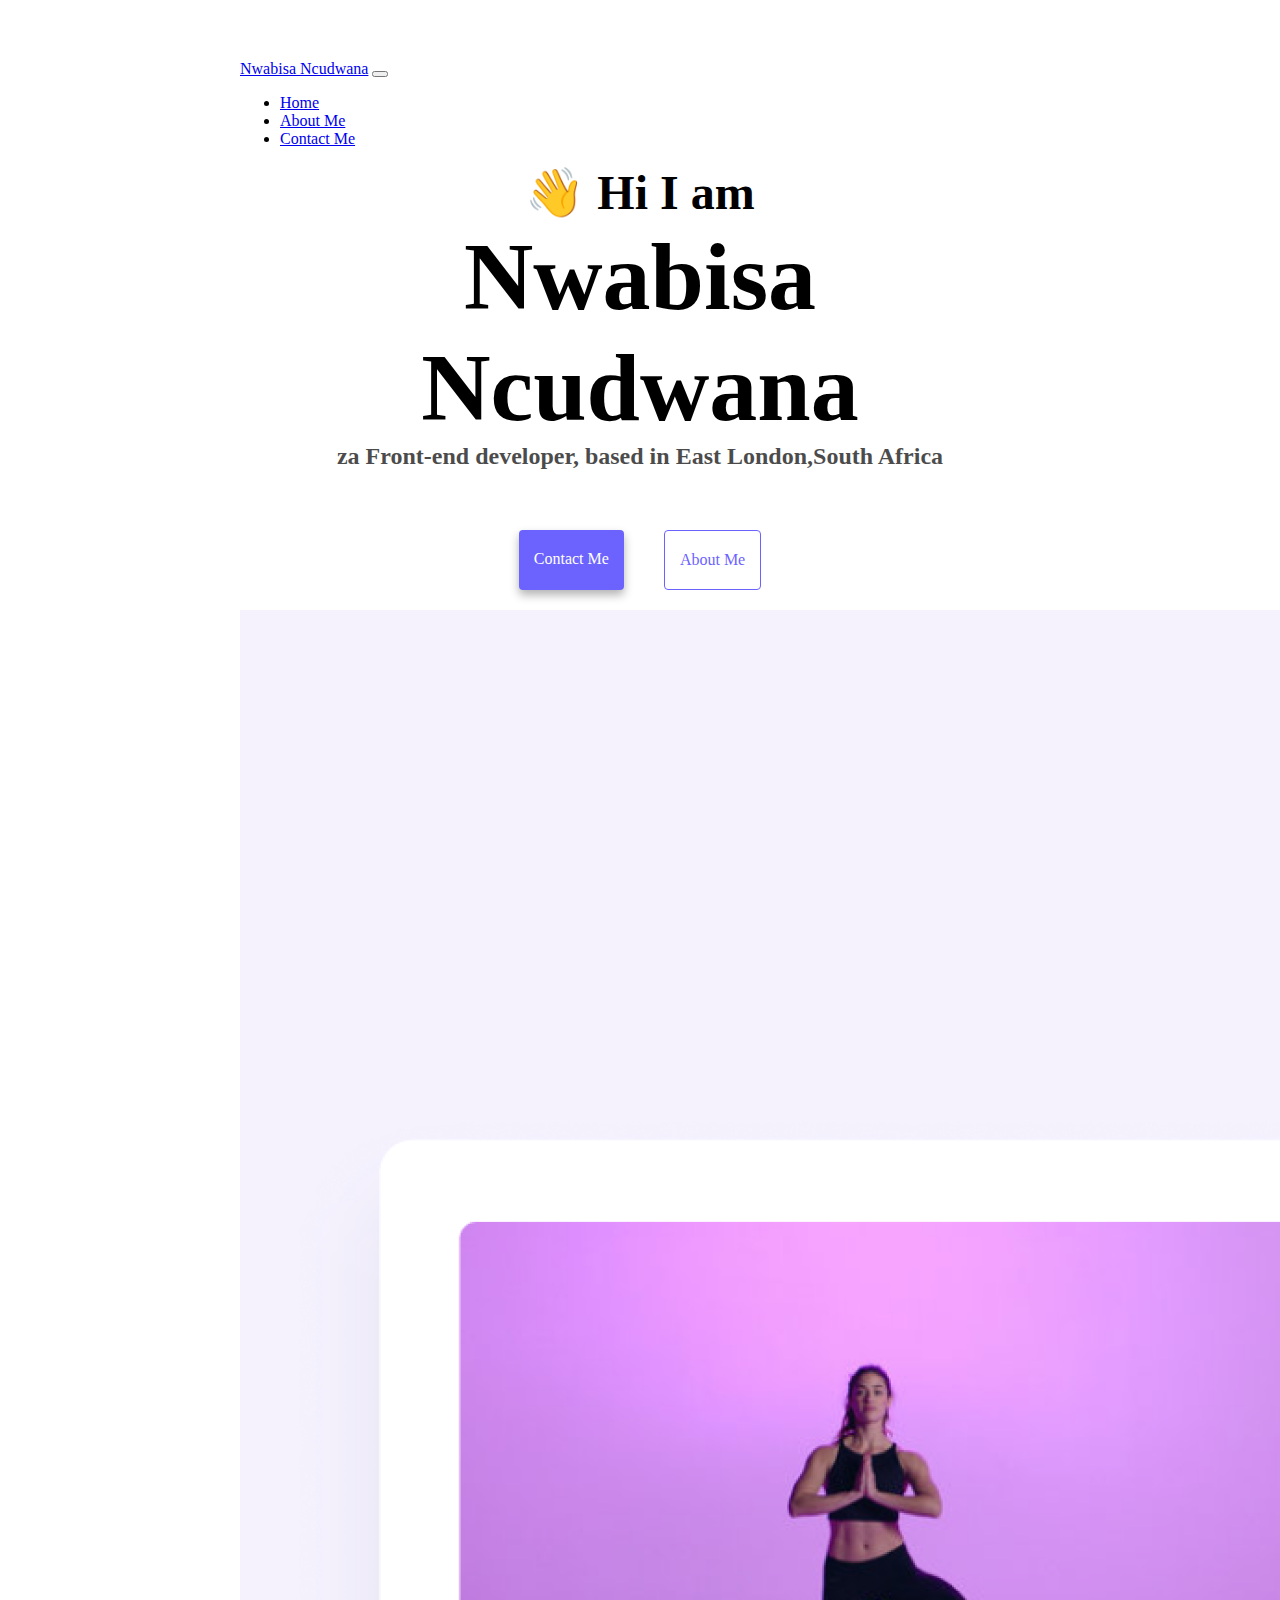
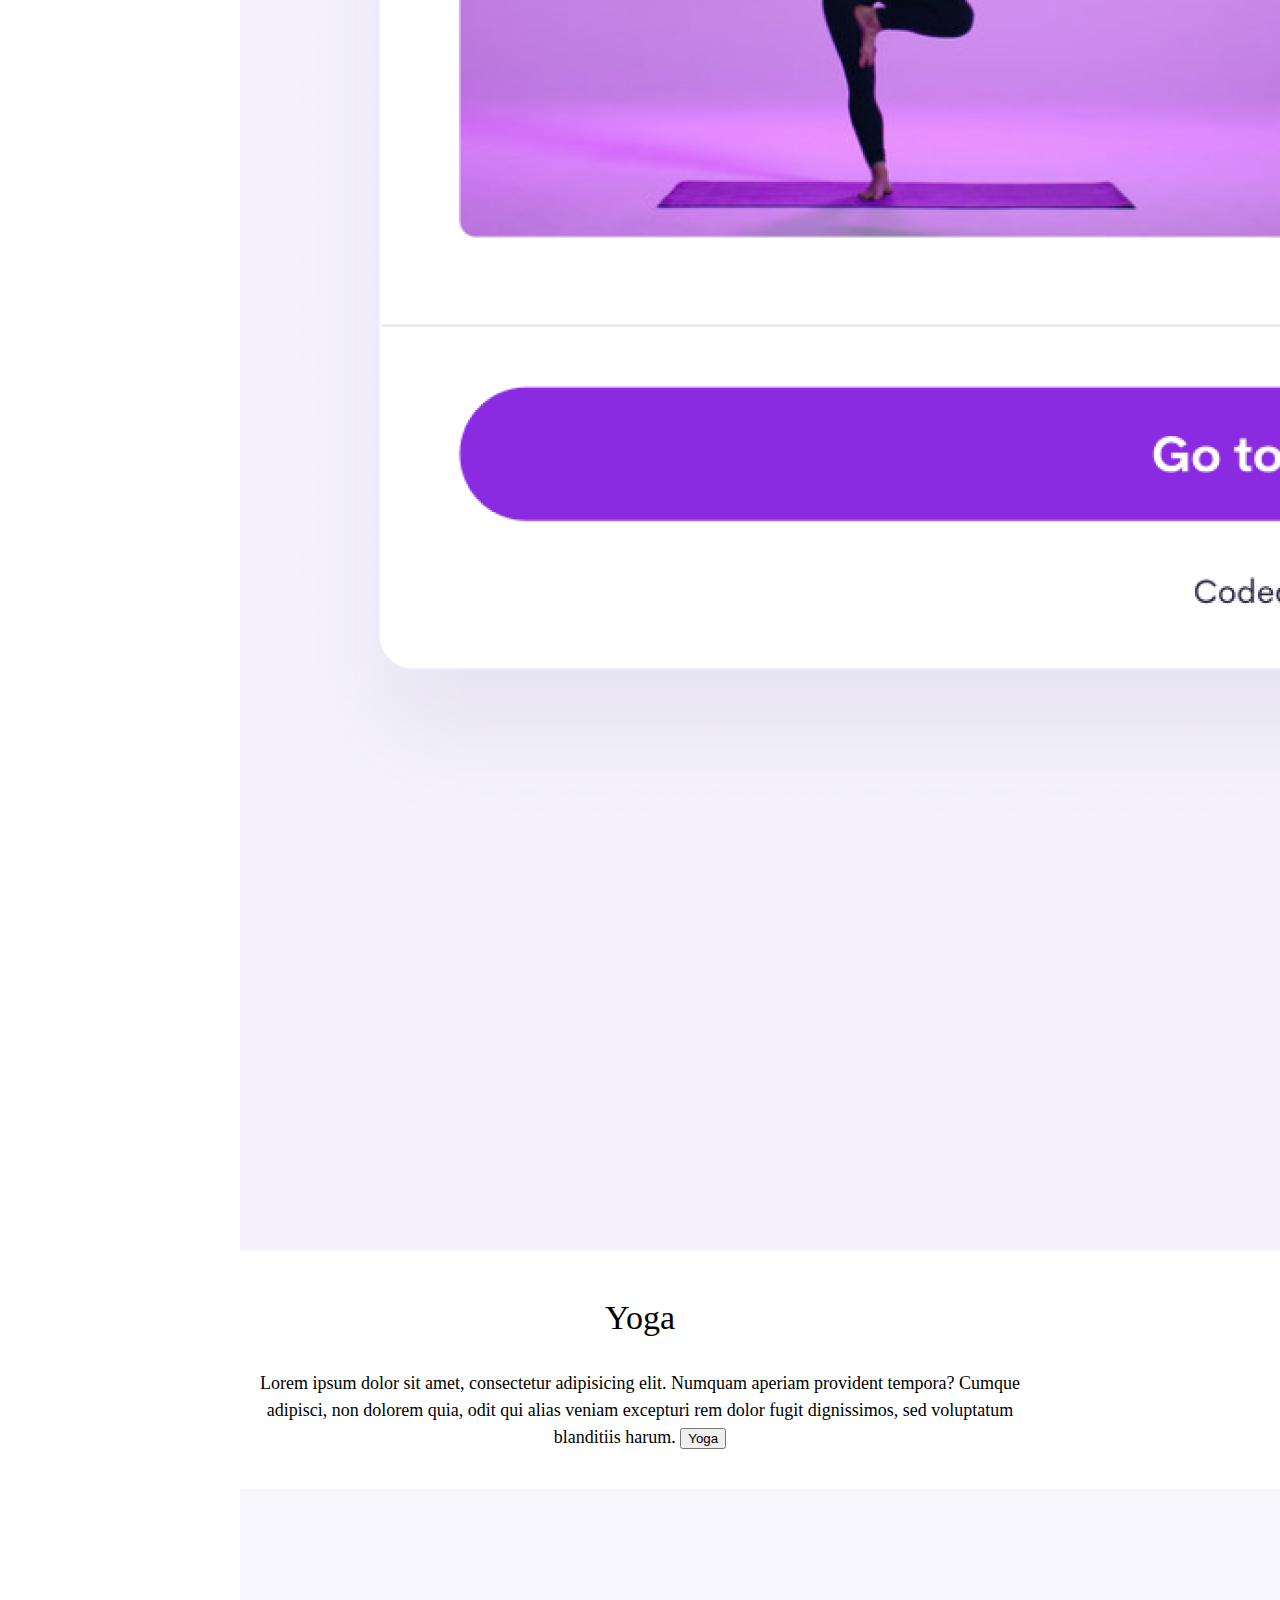
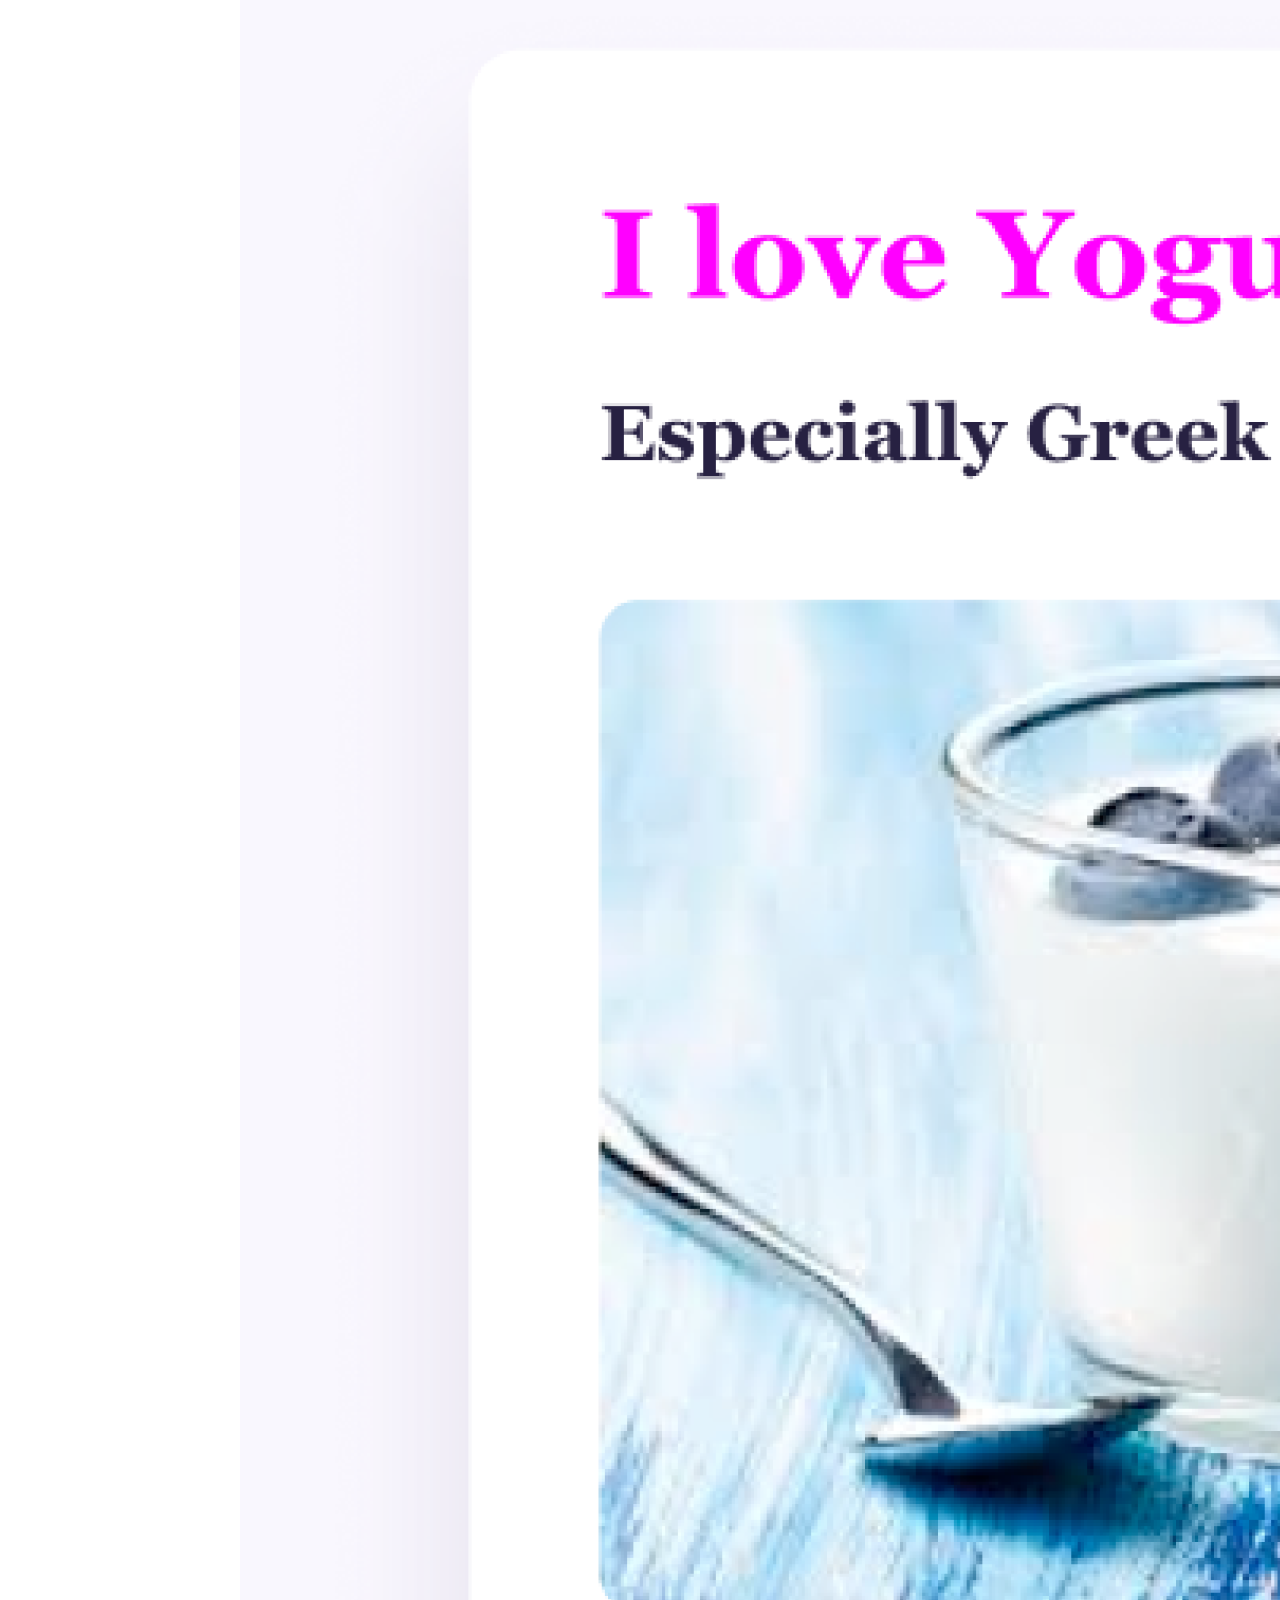
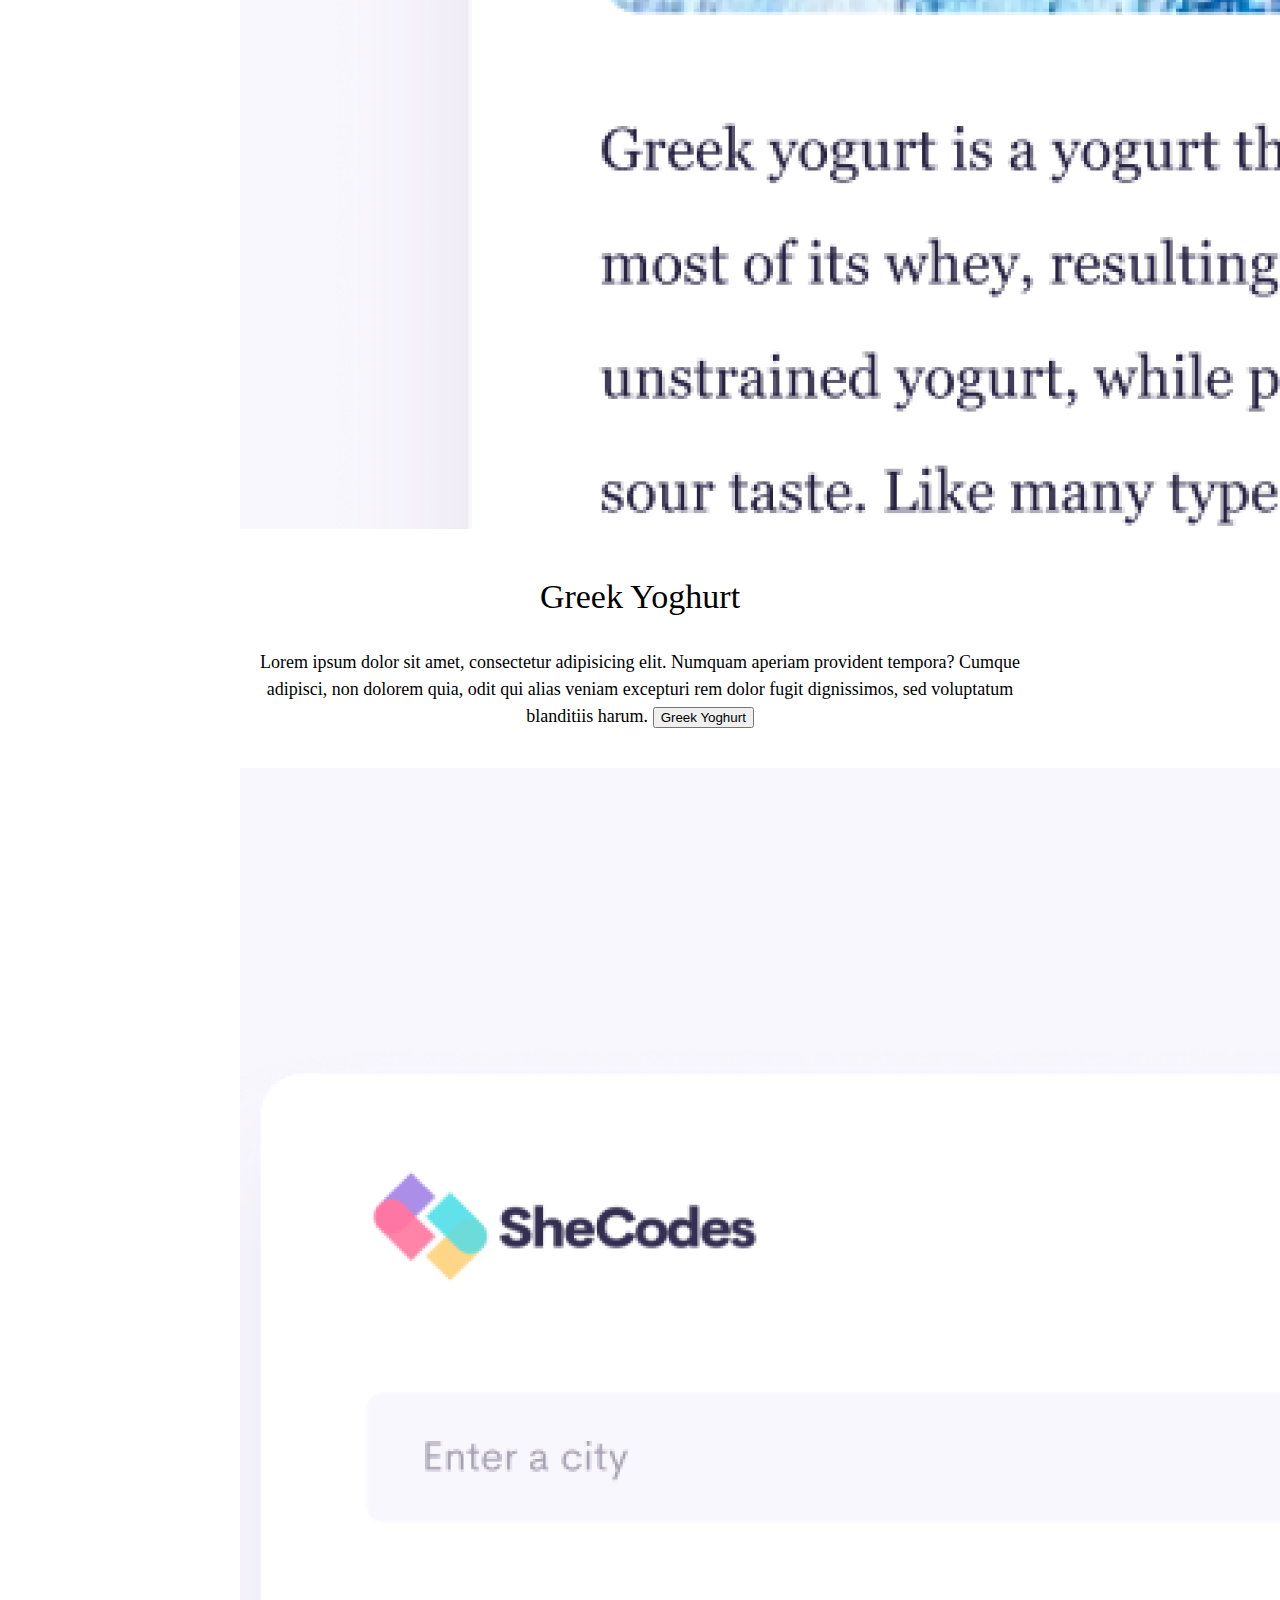
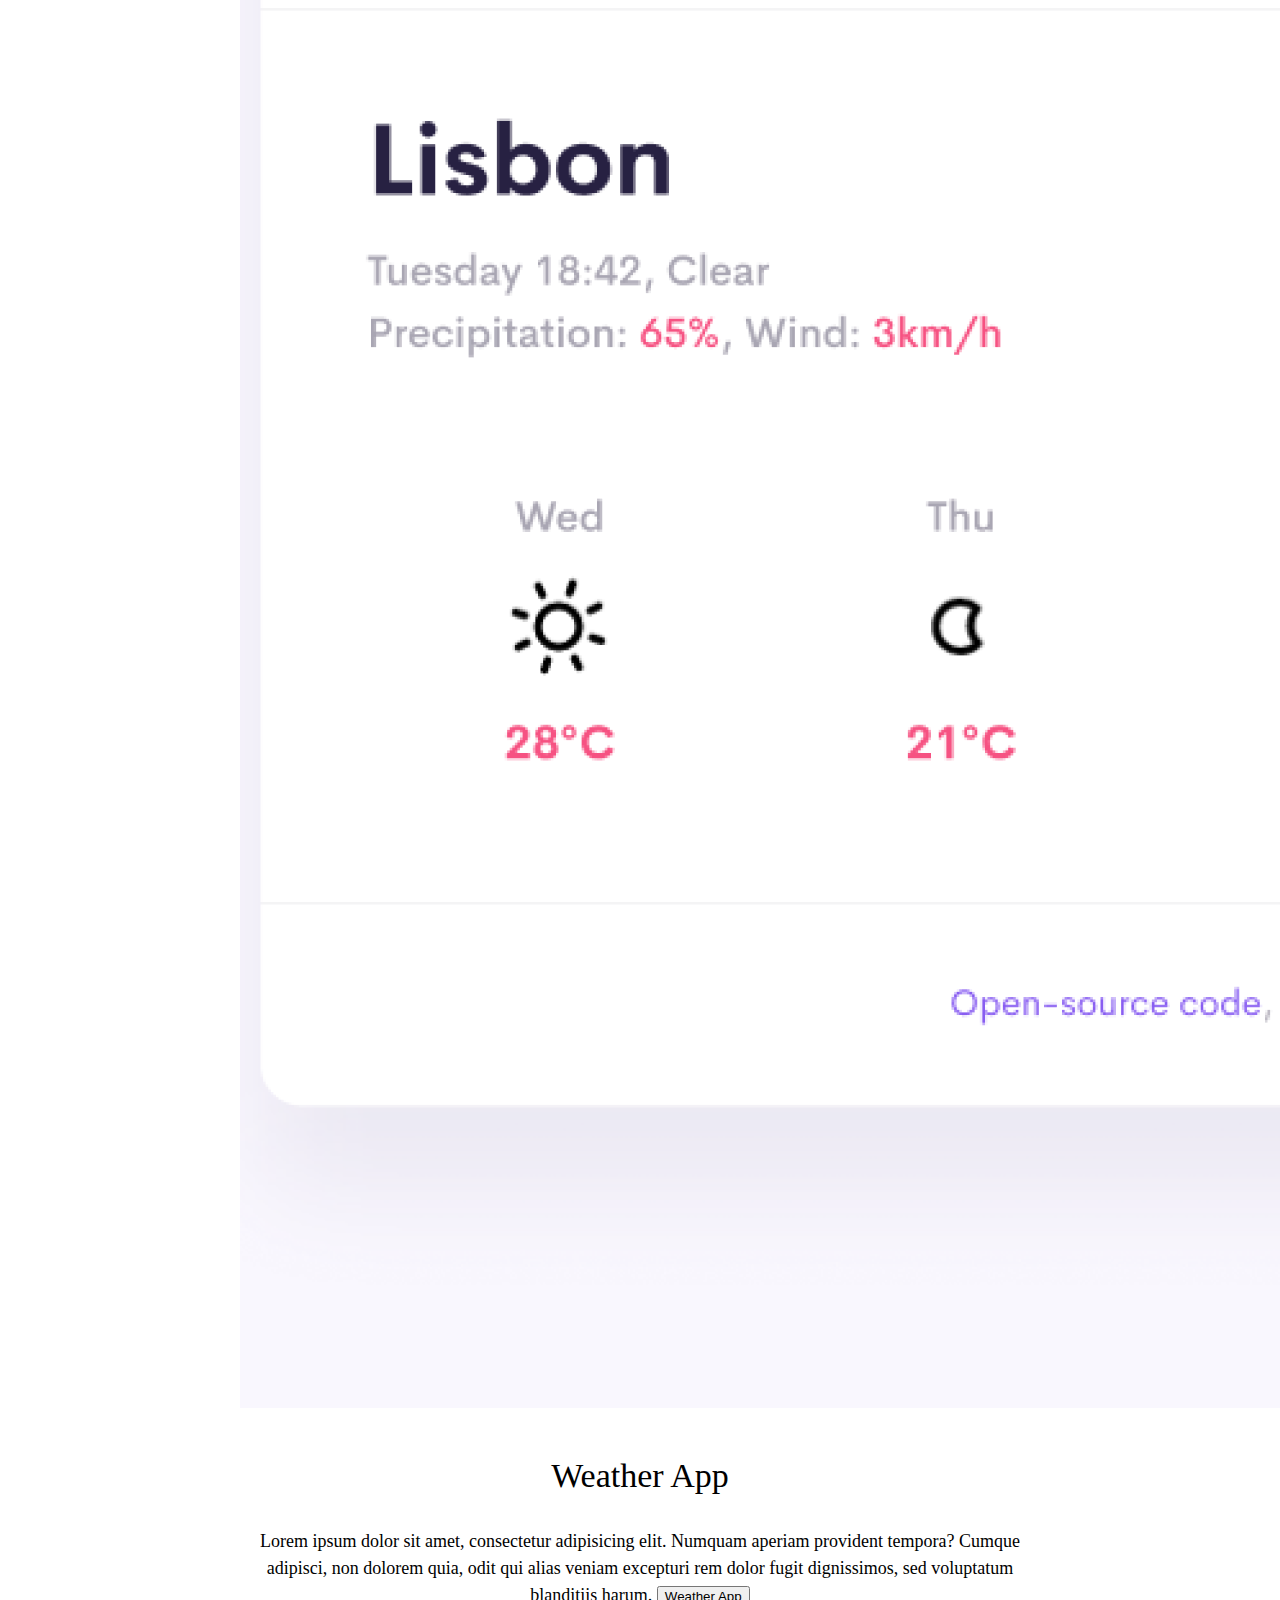
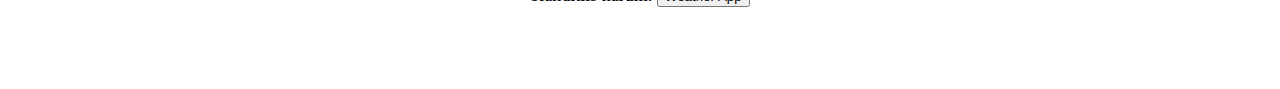
==== index.html @ 47f815dd "changed a class" ====
<!DOCTYPE html>
<html lang="en">
  <head>
    <meta charset="UTF-8" />
    <meta http-equiv="X-UA-Compatible" content="IE=edge" />
    <meta name="viewport" content="width=device-width, initial-scale=1.0" />
    <link
      href="https://cdn.jsdelivr.net/npm/bootstrap@5.3.2/dist/css/bootstrap.min.css"
      rel="stylesheet"
      integrity="sha384-T3c6CoIi6uLrA9TneNEoa7RxnatzjcDSCmG1MXxSR1GAsXEV/Dwwykc2MPK8M2HN"
      crossorigin="anonymous" />
    <script
      src="https://cdn.jsdelivr.net/npm/bootstrap@5.3.2/dist/js/bootstrap.bundle.min.js"
      integrity="sha384-C6RzsynM9kWDrMNeT87bh95OGNyZPhcTNXj1NW7RuBCsyN/o0jlpcV8Qyq46cDfL"
      crossorigin="anonymous"></script>
    <title>Nwabisa Ncudwana</title>
    <link rel="stylesheet" href="CSS/styles.css" />
  </head>
  <body>
    <nav class="navbar navbar-expand-lg bg-body-tertiary sticky-sm-top">
      <div class="container-fluid">
        <a class="navbar-brand" href="index.html">Nwabisa Ncudwana</a>
        <button
          class="navbar-toggler"
          type="button"
          data-bs-toggle="collapse"
          data-bs-target="#navbarSupportedContent"
          aria-controls="navbarSupportedContent"
          aria-expanded="false"
          aria-label="Toggle navigation">
          <span class="navbar-toggler-icon"></span>
        </button>
        <div class="collapse navbar-collapse" id="navbarSupportedContent">
          <ul class="navbar-nav me-auto mb-2 mb-lg-0">
            <li class="nav-item">
              <a class="nav-link active" aria-current="page" href="index.html"
                >Home</a
              >
            </li>
            <li class="nav-item">
              <a class="nav-link" href="about.html">About Me</a>
            </li>
            <li class="nav-item">
              <a class="nav-link" href="about.html#contact">Contact Me</a>
            </li>
          </ul>
        </div>
      </div>
    </nav>
    <h2>👋 Hi I am</h2>
    <h1>Nwabisa Ncudwana</h1>
    <h3>za Front-end developer, based in East London,South Africa</h3>
    <div class="navigation-links">
      <a href="about.html#contact" class="contact-link">Contact me</a>
      <a href="about.html" class="about-link">About me</a>
    </div>
    <div class="container">
      <div class="row">
        <div class="col-sm-6 p-1">
          <img src="images/yoga.png" class="img-fluid border" />
        </div>
        <p class="col-sm-6 p-5">
          <span id="project-summary"> Yoga</span><br /><br />
          Lorem ipsum dolor sit amet, consectetur adipisicing elit. Numquam
          aperiam provident tempora? Cumque adipisci, non dolorem quia, odit qui
          alias veniam excepturi rem dolor fugit dignissimos, sed voluptatum
          blanditiis harum.
          <button class="bg-primary text-white rounded border border-primary">
            Yoga
          </button>
        </p>
        <div class="col-sm-6 p-1">
          <img src="images/yogurt.png" class="img-fluid border" />
        </div>
        <p class="col-sm-6 p-5">
          <span id="project-summary">Greek Yoghurt</span><br /><br />
          Lorem ipsum dolor sit amet, consectetur adipisicing elit. Numquam
          aperiam provident tempora? Cumque adipisci, non dolorem quia, odit qui
          alias veniam excepturi rem dolor fugit dignissimos, sed voluptatum
          blanditiis harum.
          <button class="bg-primary text-white rounded border border-primary">
            Greek Yoghurt
          </button>
        </p>
        <div class="col-sm-6 p-1">
          <img src="images/weather.png" class="img-fluid border" />
        </div>

        <p class="col-sm-6 p-5">
          <span id="project-summary"> Weather App</span> <br /><br />
          Lorem ipsum dolor sit amet, consectetur adipisicing elit. Numquam
          aperiam provident tempora? Cumque adipisci, non dolorem quia, odit qui
          alias veniam excepturi rem dolor fugit dignissimos, sed voluptatum
          blanditiis harum.
          <button class="bg-primary text-white rounded border border-primary">
            Weather App
          </button>
        </p>
      </div>
    </div>
  </body>
</html>
---- CSS/styles.css ----
:root {
  --primary-color: #6c63ff;
  --secondary-color: #f5f2fe;
  --box-shadow: 0 5px 10px rgba(0, 0, 0, 0.3);
}

body {
  margin: 60px auto;
  max-width: 800px;
}

h1,
h2,
h3 {
  text-align: center;
  margin: 0;
}

h1 {
  font-size: 96px;
}

h2 {
  font-size: 48px;
}

h3 {
  font-size: 24px;
  opacity: 0.7;
}

p {
  padding: 20px;
  border-radius: 4px;
  font-size: 18px;
  line-height: 1.5;
  text-align: center;
}

.navigation-links {
  display: flex;
  margin-top: 40px;
  justify-content: center;
}

.navigation-links a {
  margin: 20px;
  border-radius: 4px;
  padding: 20px 15px;
  text-decoration: none;
  text-transform: capitalize;
}

.contact-link {
  background: var(--primary-color);
  box-shadow: var(--box-shadow);
  color: white;
}

.about-link {
  color: var(--primary-color);
  border: 1px solid var(--primary-color);
}

.homepage-link {
  color: var(--primary-color);
  text-align: center;
  display: block;
}

.about-paragraphs {
  display: flex;
  margin: 30px 0;
}

.about-paragraphs p {
  margin: 10px;
}

.email-link {
  display: flex;
  justify-content: center;
  color: var(--primary-color);
  font-size: 28px;
  text-decoration: none;
}

.email-link:hover {
  text-decoration: underline;
}
#project-summary {
  font-size: 34px;
}
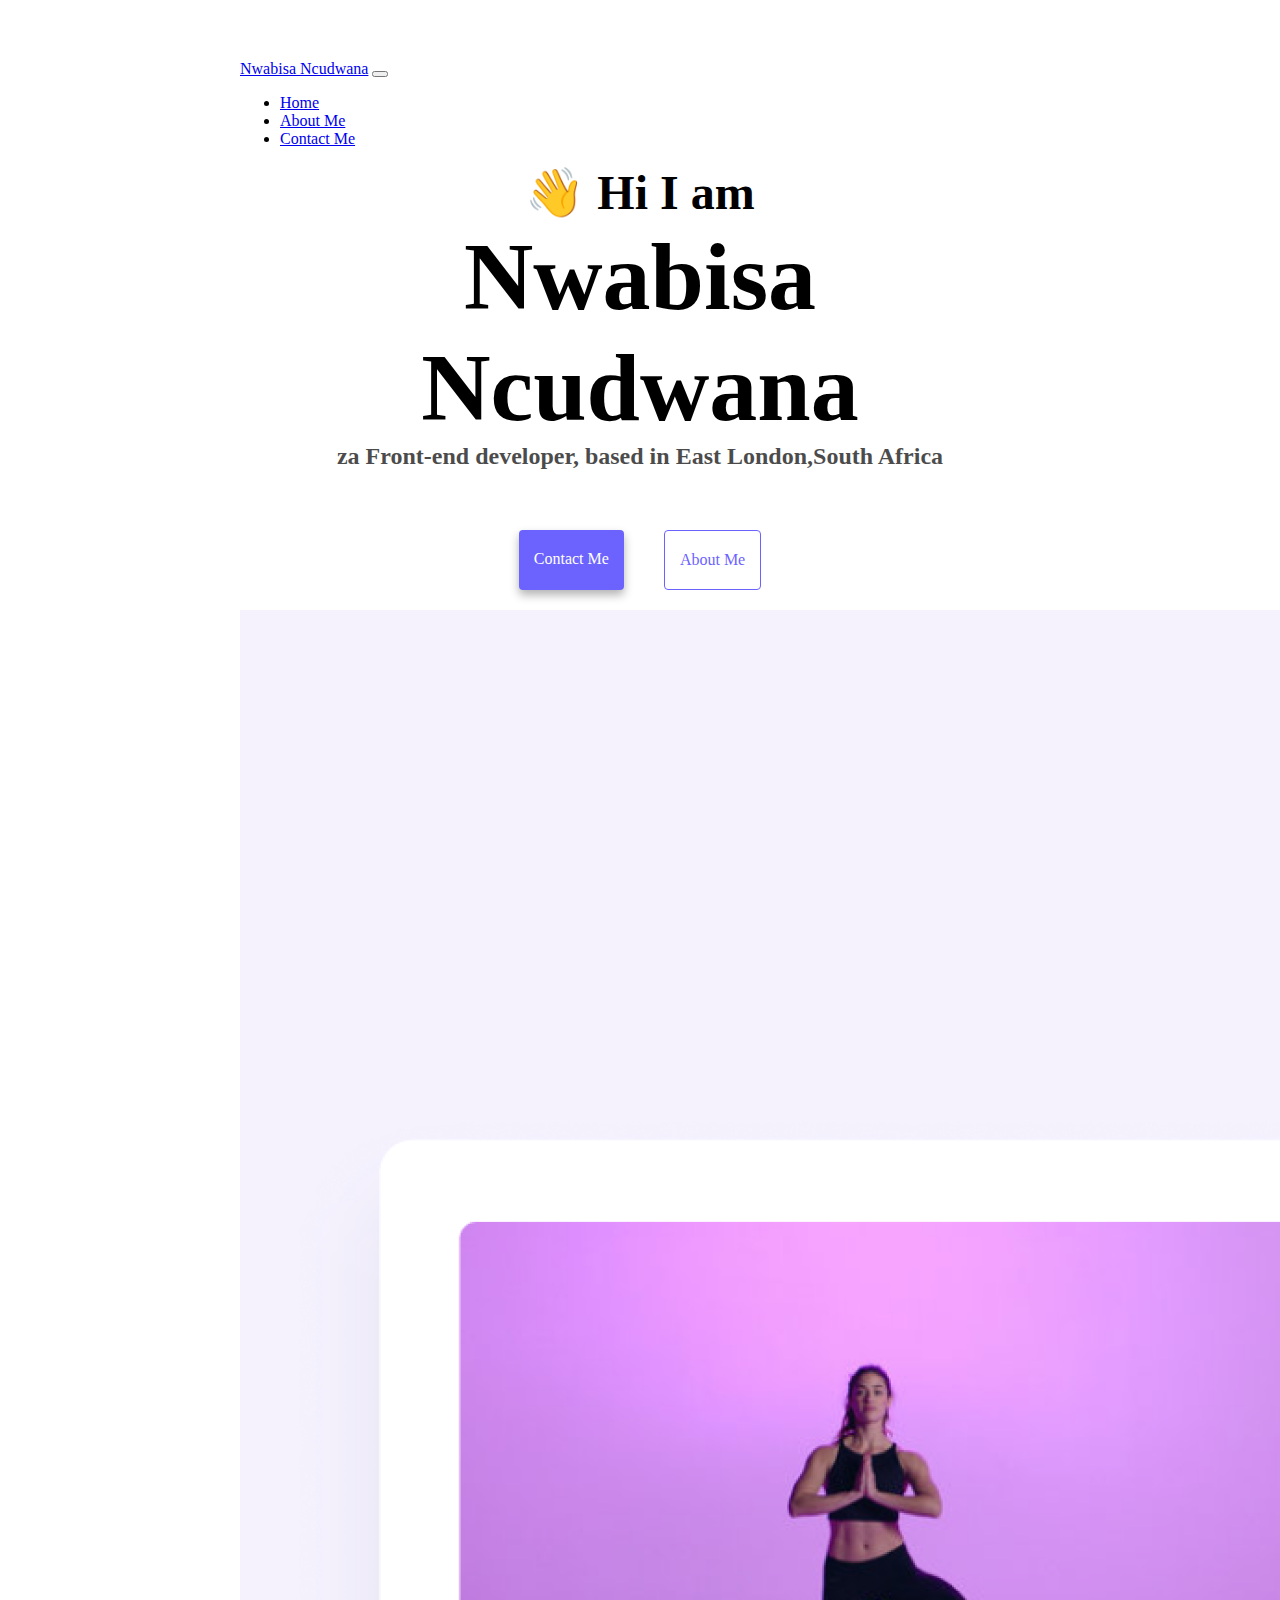
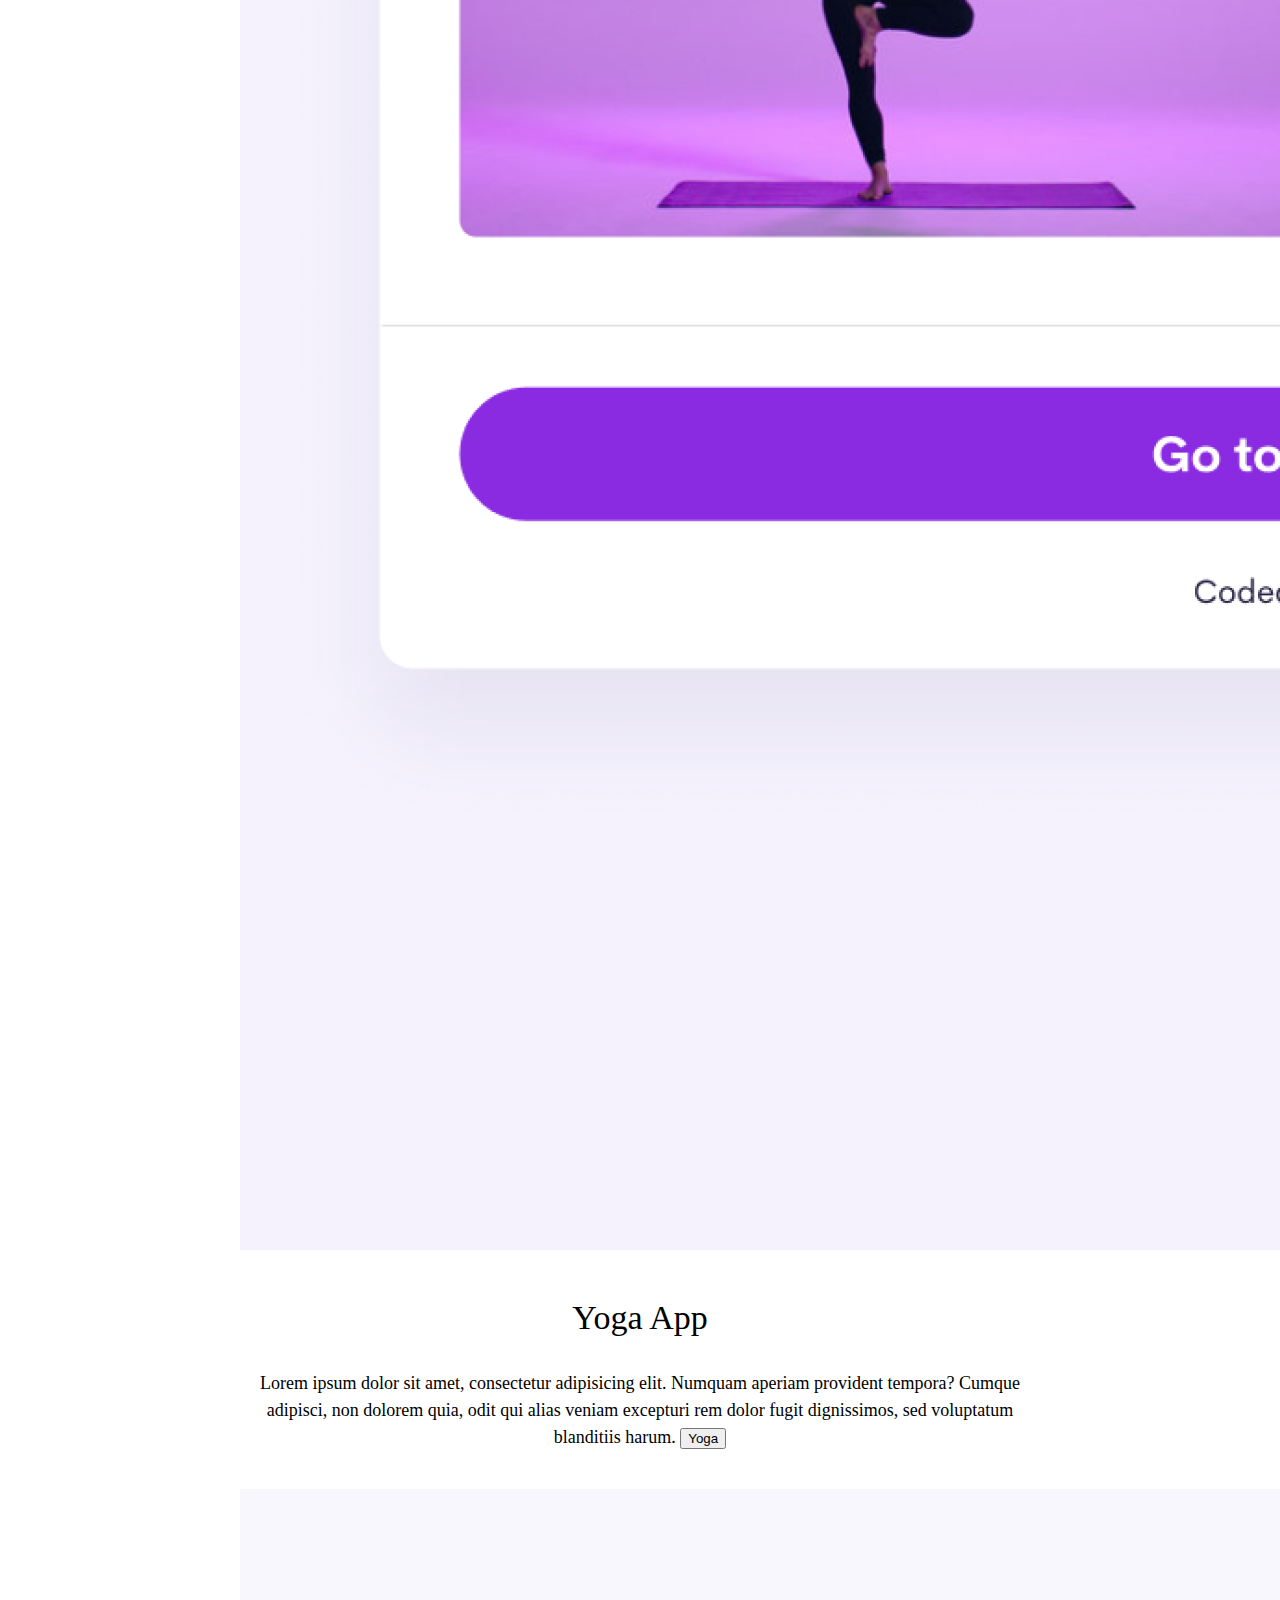
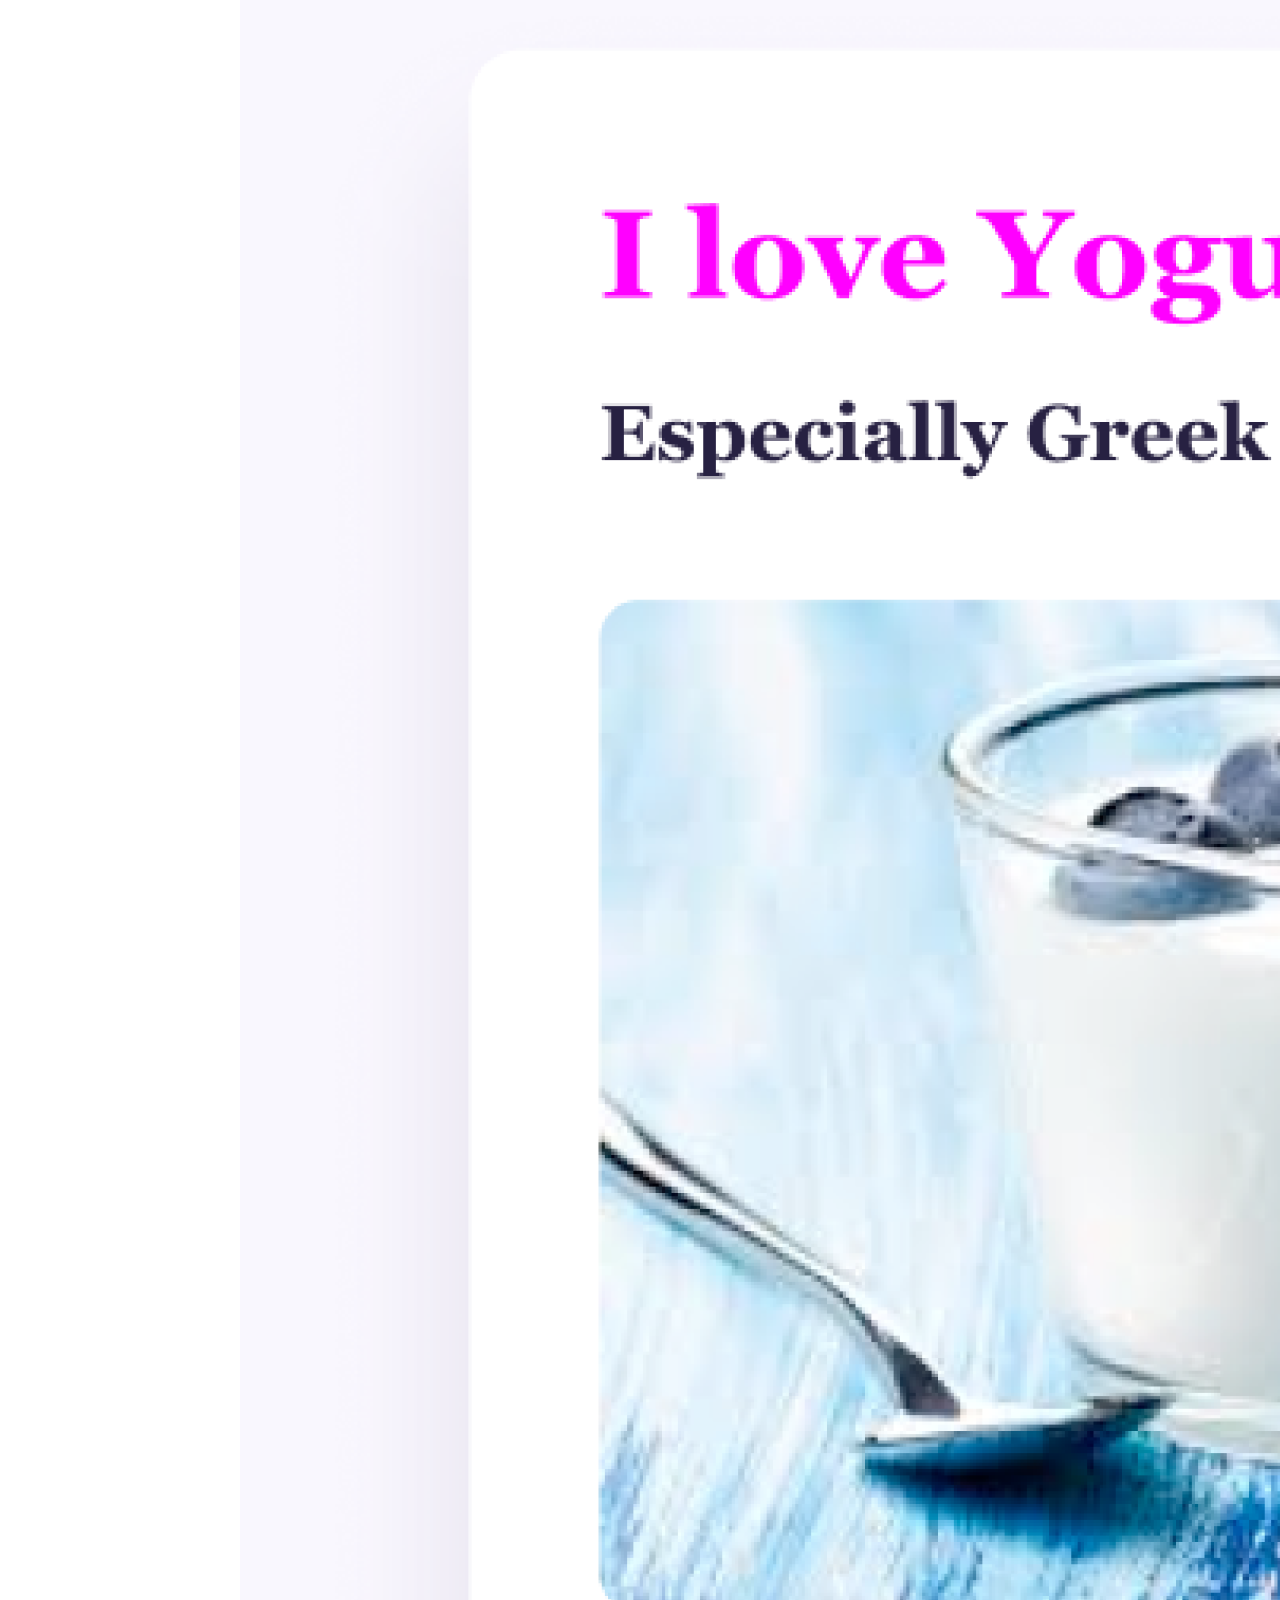
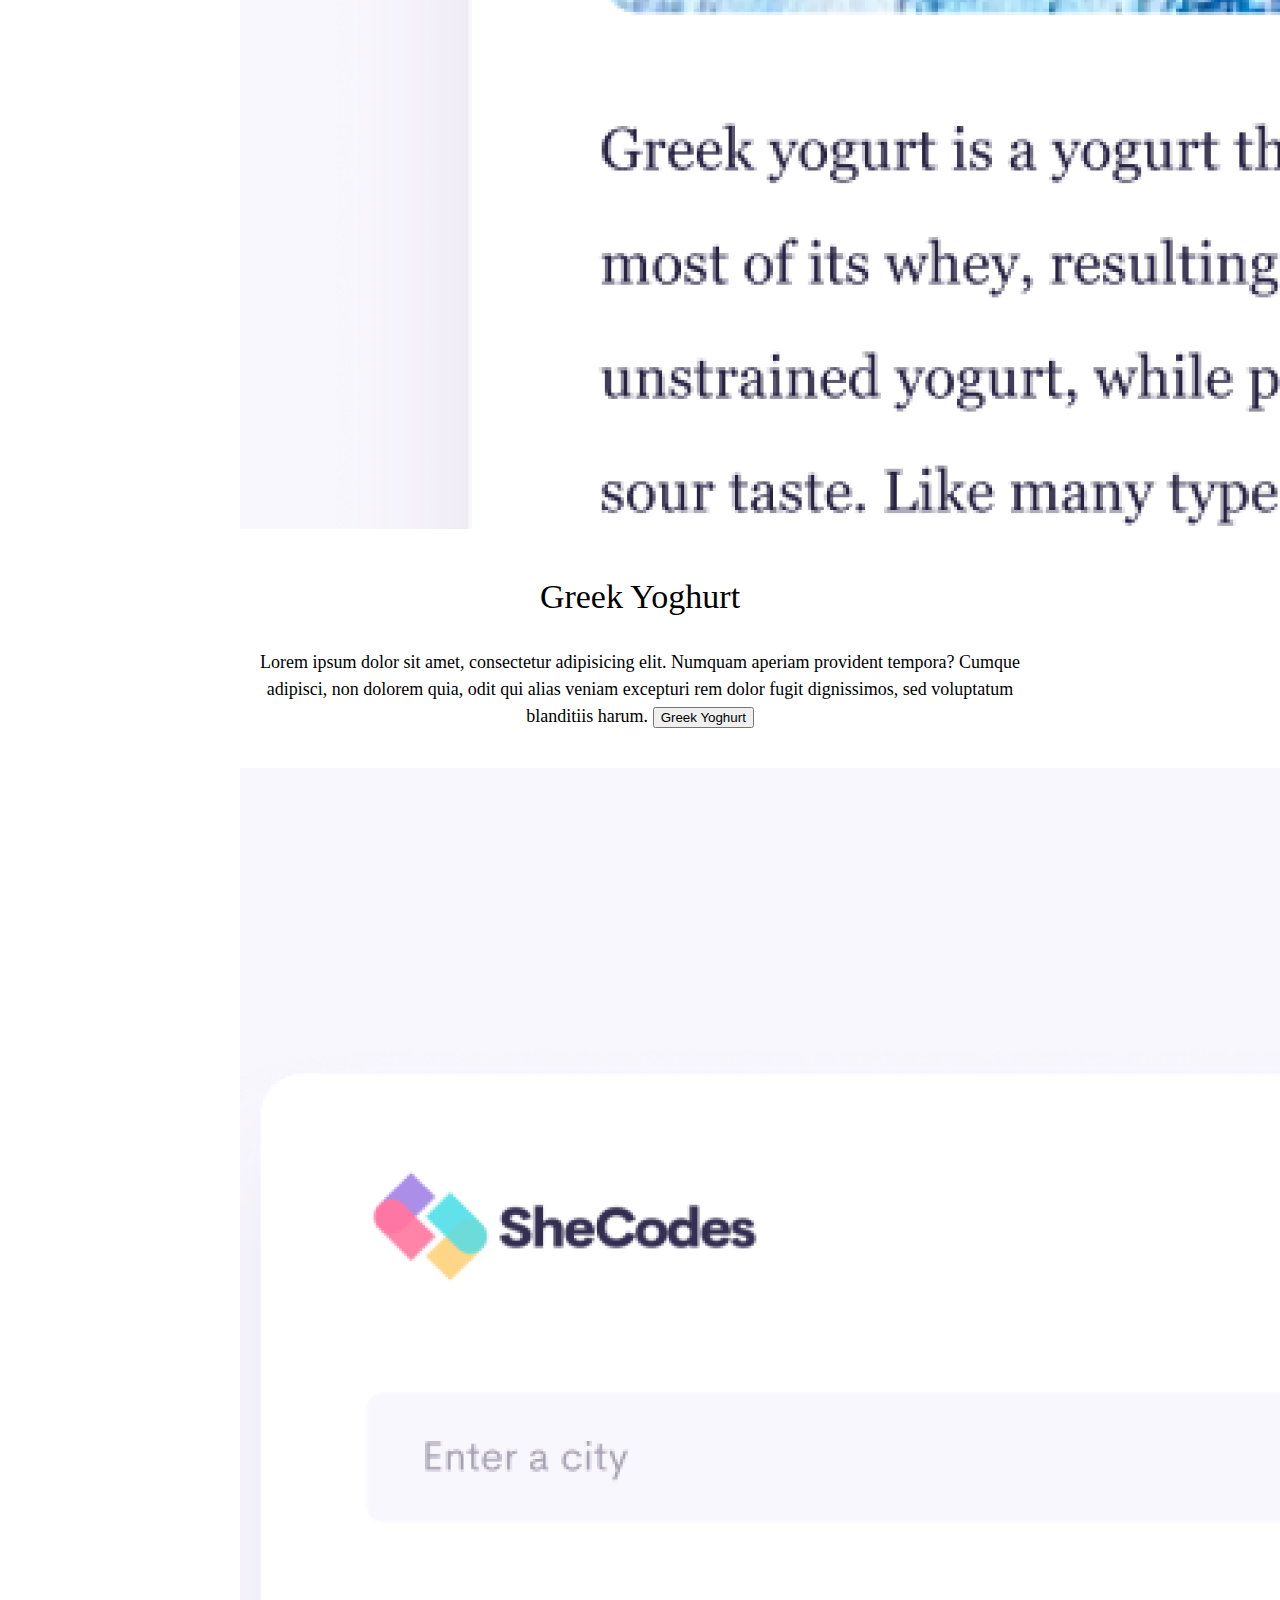
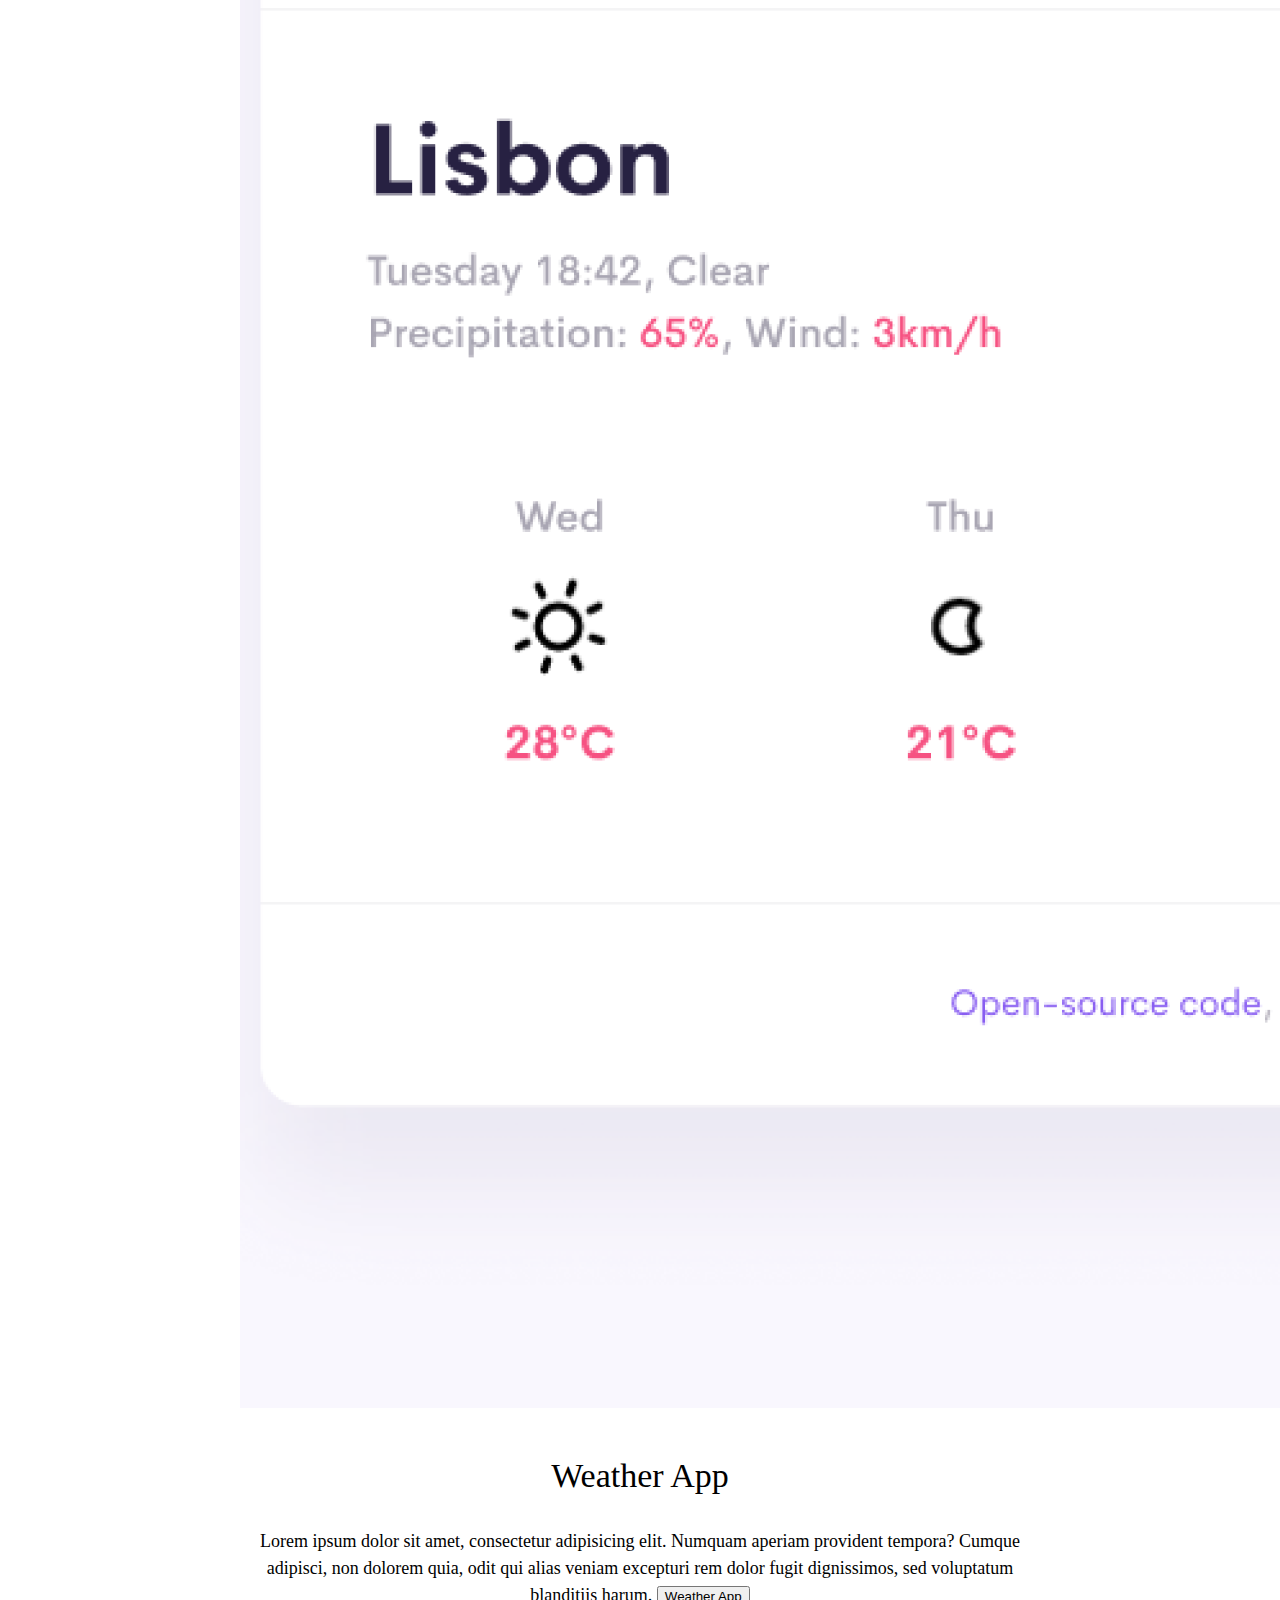
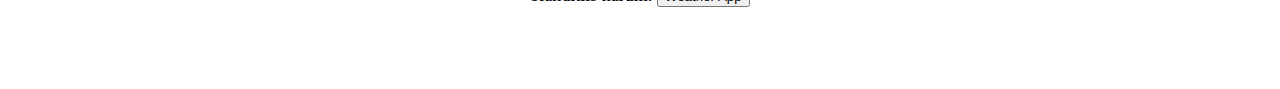
==== commit 151ac94d: "Update index.html" ====
--- a/index.html
+++ b/index.html
@@ -51,25 +51,28 @@
     <h1>Nwabisa Ncudwana</h1>
     <h3>za Front-end developer, based in East London,South Africa</h3>
     <div class="navigation-links">
-      <a href="about.html#contact" class="contact-link">Contact me</a>
-      <a href="about.html" class="about-link">About me</a>
+      <a href="about.html#contact" class="contact-link" title="Contact Details"
+        >Contact me</a
+      >
+      <a href="about.html" class="about-link" title="My Profile">About me</a>
     </div>
     <div class="container">
       <div class="row">
-        <div class="col-sm-6 p-1">
+        <div class="col-sm-6 p-1 d-none d-sm-block">
           <img src="images/yoga.png" class="img-fluid border" />
         </div>
         <p class="col-sm-6 p-5">
-          <span id="project-summary"> Yoga</span><br /><br />
+          <span id="project-summary"> Yoga App</span><br /><br />
           Lorem ipsum dolor sit amet, consectetur adipisicing elit. Numquam
           aperiam provident tempora? Cumque adipisci, non dolorem quia, odit qui
           alias veniam excepturi rem dolor fugit dignissimos, sed voluptatum
           blanditiis harum.
-          <button class="bg-primary text-white rounded border border-primary">
+          <button
+            class="d-grid gap-2 col-6 mx-auto bg-primary text-white rounded border border-primary">
             Yoga
           </button>
         </p>
-        <div class="col-sm-6 p-1">
+        <div class="col-sm-6 p-1 d-none d-sm-block">
           <img src="images/yogurt.png" class="img-fluid border" />
         </div>
         <p class="col-sm-6 p-5">
@@ -78,11 +81,12 @@
           aperiam provident tempora? Cumque adipisci, non dolorem quia, odit qui
           alias veniam excepturi rem dolor fugit dignissimos, sed voluptatum
           blanditiis harum.
-          <button class="bg-primary text-white rounded border border-primary">
+          <button
+            class="d-grid gap-2 col-6 mx-auto bg-primary text-white rounded border border-primary">
             Greek Yoghurt
           </button>
         </p>
-        <div class="col-sm-6 p-1">
+        <div class="col-sm-6 p-1 d-none d-sm-block">
           <img src="images/weather.png" class="img-fluid border" />
         </div>
 
@@ -92,7 +96,8 @@
           aperiam provident tempora? Cumque adipisci, non dolorem quia, odit qui
           alias veniam excepturi rem dolor fugit dignissimos, sed voluptatum
           blanditiis harum.
-          <button class="bg-primary text-white rounded border border-primary">
+          <button
+            class="d-grid gap-2 col-6 mx-auto bg-primary text-white rounded border border-primary">
             Weather App
           </button>
         </p>
--- a/CSS/styles.css
+++ b/CSS/styles.css
@@ -91,3 +91,8 @@
 #project-summary {
   font-size: 34px;
 }
+@media (max-width: 576px) {
+  h1 {
+    font-size: 35px;
+  }
+}
